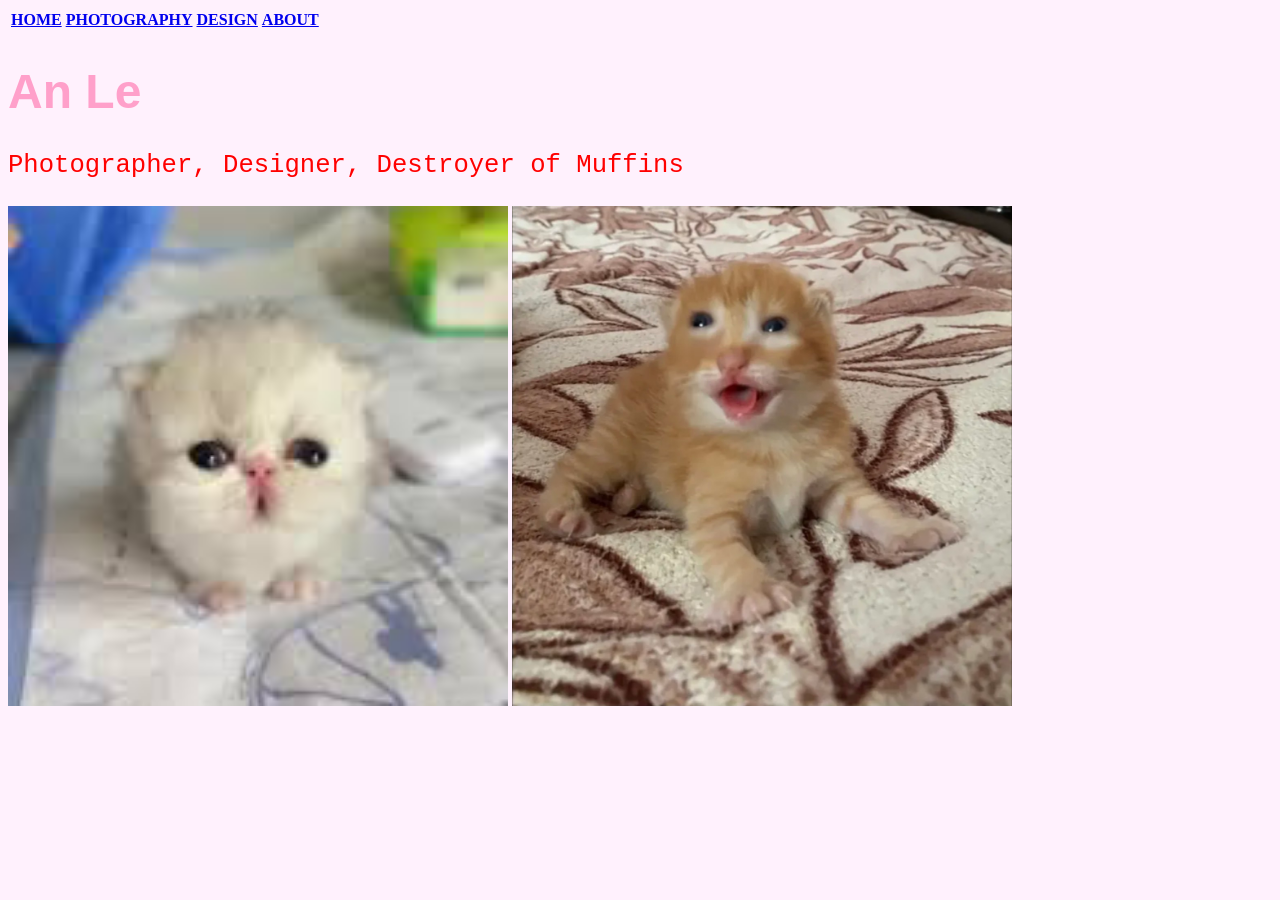
==== index.html @ 75d13c10 "Add files via upload" ====
<!DOCTYPE html>
<html>
<head>

<style>
body {background-color: #fff1fd;}
h1   {color: #fff1fd;}
p    {color: #fff1fd;}
h1 {
  color: #ffa0ca;
  font-family: helvetica;
  font-size: 300%;
}
p {
  color: red;
  font-family: courier;
  font-size: 160%;
}

</style>
<link rel="stylesheet" href="styles.css">

<title>index</title>
</head>

<body>
  <table>
  <tr>
    <th><a href="index.html">HOME</a></th>
    <th><a href="photography.html">PHOTOGRAPHY</a></th>
    <th><a href="design.html">DESIGN</a></th>
    <th><a href="about.html">ABOUT</a></th>
  </tr>
</table>
<h1>An Le</h1>
<p>Photographer, Designer, Destroyer of Muffins</p>

<img src="goober.png" alt="Goobert, the cat, eats unsuspecting muffins" width="500" height="500">

<img src="image0.JPG" alt="Anthrophaganax, the cat, eats unsuspecting fools" width="500" height="500">

</body>
</html>
---- styles.css ----
body {
  background-color: #fff1fd;
}

h1 {
  color: #ffa0ca;
  font-family: helvetica;
  font-size: 300%;
}

p {
  color: red;
  font-family: courier;
  font-size: 160%;
}
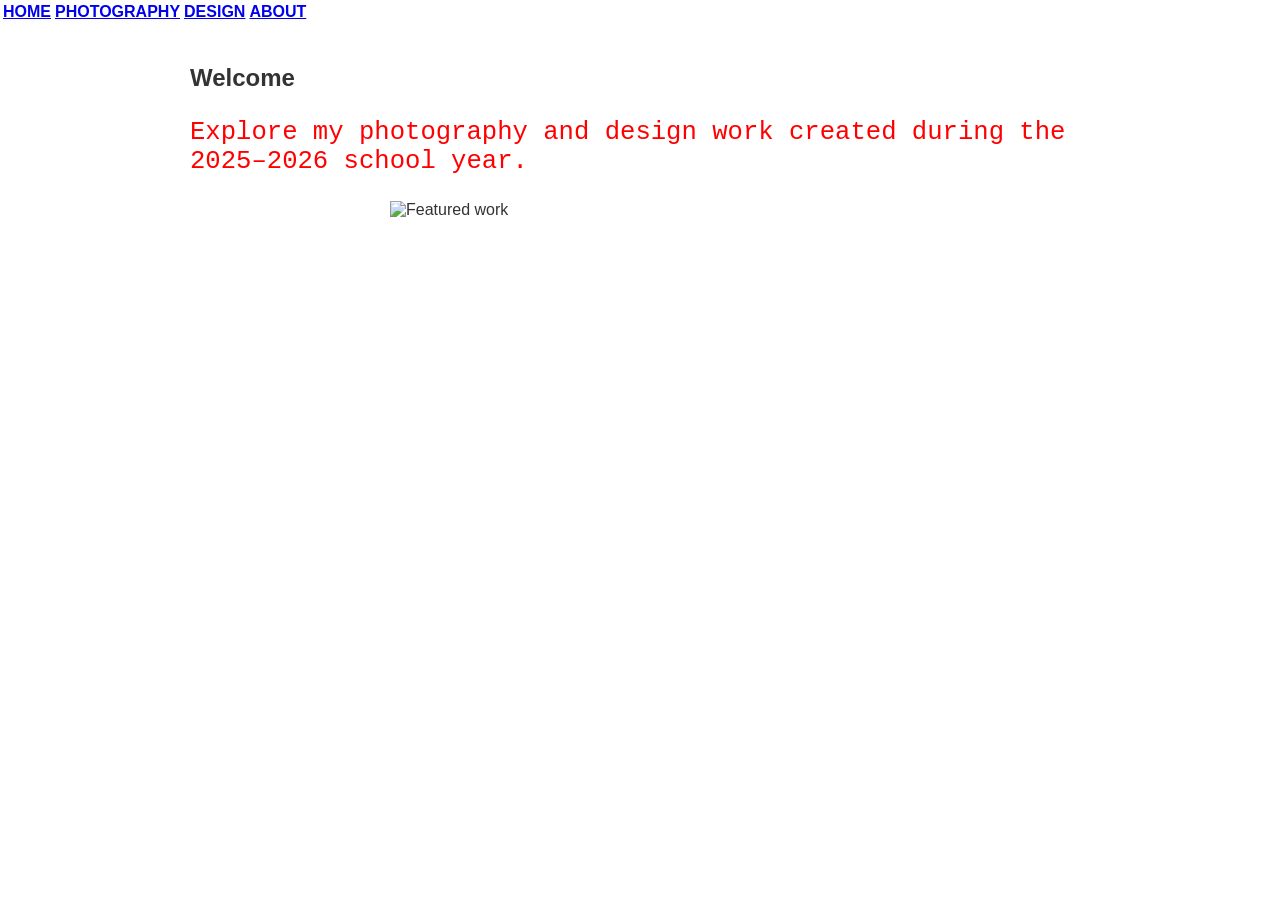
==== commit 530d6852: "hiiii" ====
--- a/index.html
+++ b/index.html
@@ -32,12 +32,12 @@
     <th><a href="about.html">ABOUT</a></th>
   </tr>
 </table>
-<h1>An Le</h1>
-<p>Photographer, Designer, Destroyer of Muffins</p>
+<main>
+  <h2>Welcome</h2>
+  <p>Explore my photography and design work created during the 2025–2026 school year.</p>
 
-<img src="goober.png" alt="Goobert, the cat, eats unsuspecting muffins" width="500" height="500">
-
-<img src="image0.JPG" alt="Anthrophaganax, the cat, eats unsuspecting fools" width="500" height="500">
+  <img src="images/home-hero.jpg" alt="Featured work">
+</main>
 
 </body>
 </html>
--- a/styles.css
+++ b/styles.css
@@ -1,15 +1,49 @@
 body {
-  background-color: #fff1fd;
+  margin: 0;
+  font-family: Helvetica, Arial, sans-serif;
+  background-color: #ffffff;
+  color: #333;
+}
+
+header {
+  text-align: center;
+  padding: 40px 20px;
 }
 
 h1 {
-  color: #ffa0ca;
-  font-family: helvetica;
-  font-size: 300%;
+  font-size: 3rem;
+  color: #ff7aa8;
+  margin-bottom: 5px;
 }
 
-p {
-  color: red;
-  font-family: courier;
-  font-size: 160%;
+.tagline {
+  font-size: 1.2rem;
+  color: #666;
 }
+
+nav {
+  display: flex;
+  justify-content: center;
+  gap: 40px;
+  background-color: #ffe3f2;
+  padding: 15px 0;
+}
+
+nav a {
+  text-decoration: none;
+  color: #333;
+  font-weight: bold;
+}
+
+main {
+  max-width: 900px;
+  margin: 40px auto;
+  padding: 0 20px;
+}
+
+img {
+  width: 100%;
+  max-width: 500px;
+  display: block;
+  margin: 20px auto;
+}
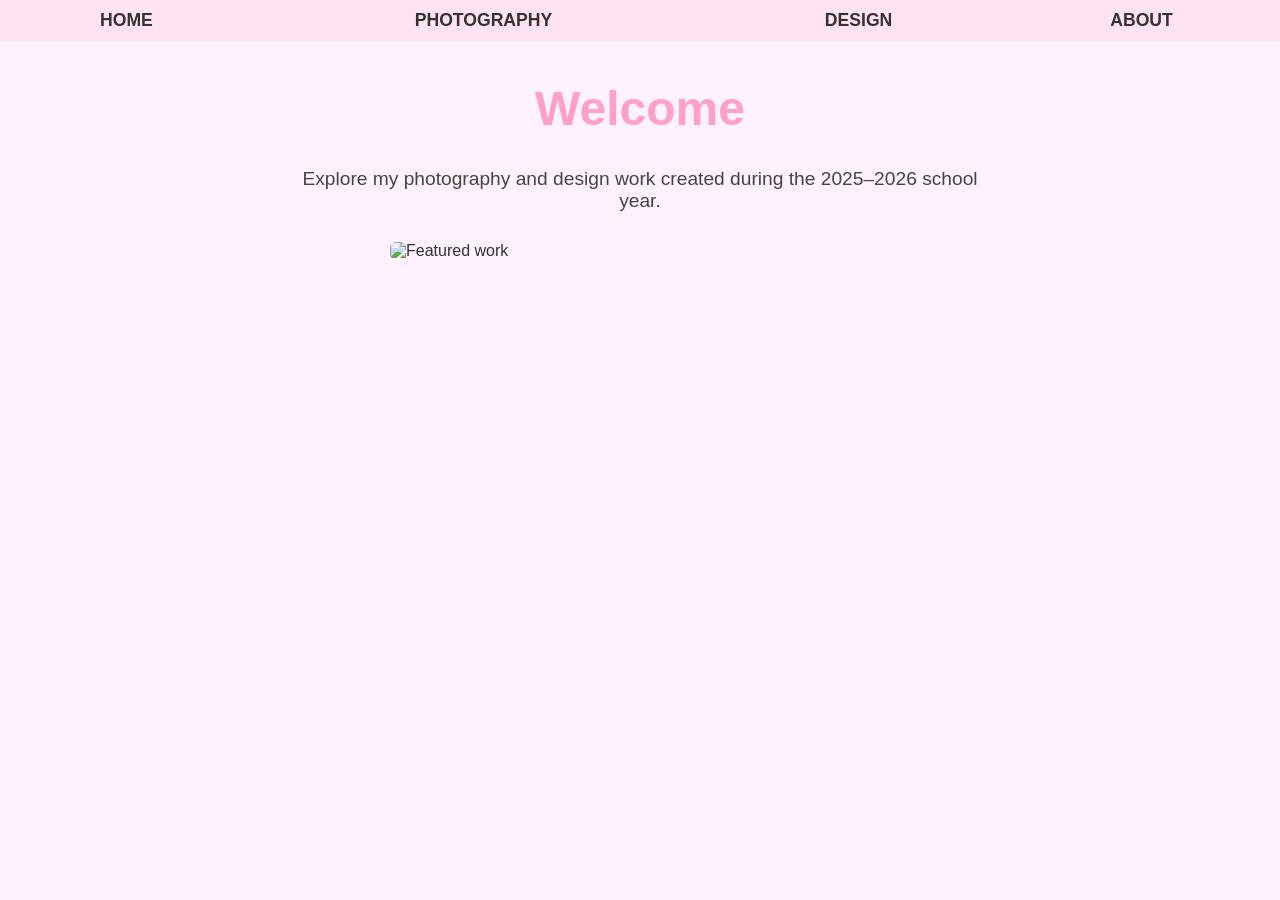
==== commit 4122efb1: "hi!" ====
--- a/index.html
+++ b/index.html
@@ -1,43 +1,25 @@
 <!DOCTYPE html>
 <html>
 <head>
-
-<style>
-body {background-color: #fff1fd;}
-h1   {color: #fff1fd;}
-p    {color: #fff1fd;}
-h1 {
-  color: #ffa0ca;
-  font-family: helvetica;
-  font-size: 300%;
-}
-p {
-  color: red;
-  font-family: courier;
-  font-size: 160%;
-}
-
-</style>
-<link rel="stylesheet" href="styles.css">
-
-<title>index</title>
+  <link rel="stylesheet" href="styles.css">
+  <title>Home – An Le</title>
 </head>
 
 <body>
   <table>
-  <tr>
-    <th><a href="index.html">HOME</a></th>
-    <th><a href="photography.html">PHOTOGRAPHY</a></th>
-    <th><a href="design.html">DESIGN</a></th>
-    <th><a href="about.html">ABOUT</a></th>
-  </tr>
-</table>
-<main>
-  <h2>Welcome</h2>
-  <p>Explore my photography and design work created during the 2025–2026 school year.</p>
+    <tr>
+      <th><a href="index.html">HOME</a></th>
+      <th><a href="photography.html">PHOTOGRAPHY</a></th>
+      <th><a href="design.html">DESIGN</a></th>
+      <th><a href="about.html">ABOUT</a></th>
+    </tr>
+  </table>
 
-  <img src="images/home-hero.jpg" alt="Featured work">
-</main>
+  <div class="content">
+    <h1>Welcome</h1>
+    <p>Explore my photography and design work created during the 2025–2026 school year.</p>
+    <img src="images/home-hero.jpg" alt="Featured work">
+  </div>
 
 </body>
-</html>+</html>
--- a/styles.css
+++ b/styles.css
@@ -1,49 +1,68 @@
+/* --- Global layout --- */
+
 body {
   margin: 0;
+  padding: 0;
+  background-color: #fff1fd;
   font-family: Helvetica, Arial, sans-serif;
-  background-color: #ffffff;
   color: #333;
 }
 
-header {
+/* --- Navigation table --- */
+
+table {
+  width: 100%;
+  background-color: #ffe3f2;
   text-align: center;
-  padding: 40px 20px;
+  padding: 15px 0;
+  border-collapse: collapse;
+  margin-bottom: 40px;
 }
 
-h1 {
-  font-size: 3rem;
-  color: #ff7aa8;
-  margin-bottom: 5px;
+th {
+  padding: 10px 25px;
 }
 
-.tagline {
-  font-size: 1.2rem;
-  color: #666;
-}
-
-nav {
-  display: flex;
-  justify-content: center;
-  gap: 40px;
-  background-color: #ffe3f2;
-  padding: 15px 0;
-}
-
-nav a {
+th a {
   text-decoration: none;
   color: #333;
   font-weight: bold;
+  font-size: 1.1rem;
 }
 
-main {
+/* --- Headings & text --- */
+
+h1 {
+  color: #ffa0ca;
+  font-size: 3rem;
+  text-align: center;
+  margin-top: 0;
+}
+
+p {
+  color: #444;
+  font-size: 1.2rem;
+  text-align: center;
+  max-width: 700px;
+  margin: 10px auto 30px auto;
+}
+
+/* --- Content container --- */
+
+.content {
   max-width: 900px;
-  margin: 40px auto;
-  padding: 0 20px;
+  margin: 0 auto;   /* centers the whole block */
+  padding: 0 20px;  /* adds side padding */
 }
+
+
+/* --- Images --- */
 
 img {
   width: 100%;
   max-width: 500px;
   display: block;
   margin: 20px auto;
+  border-radius: 6px;
 }
+ 
